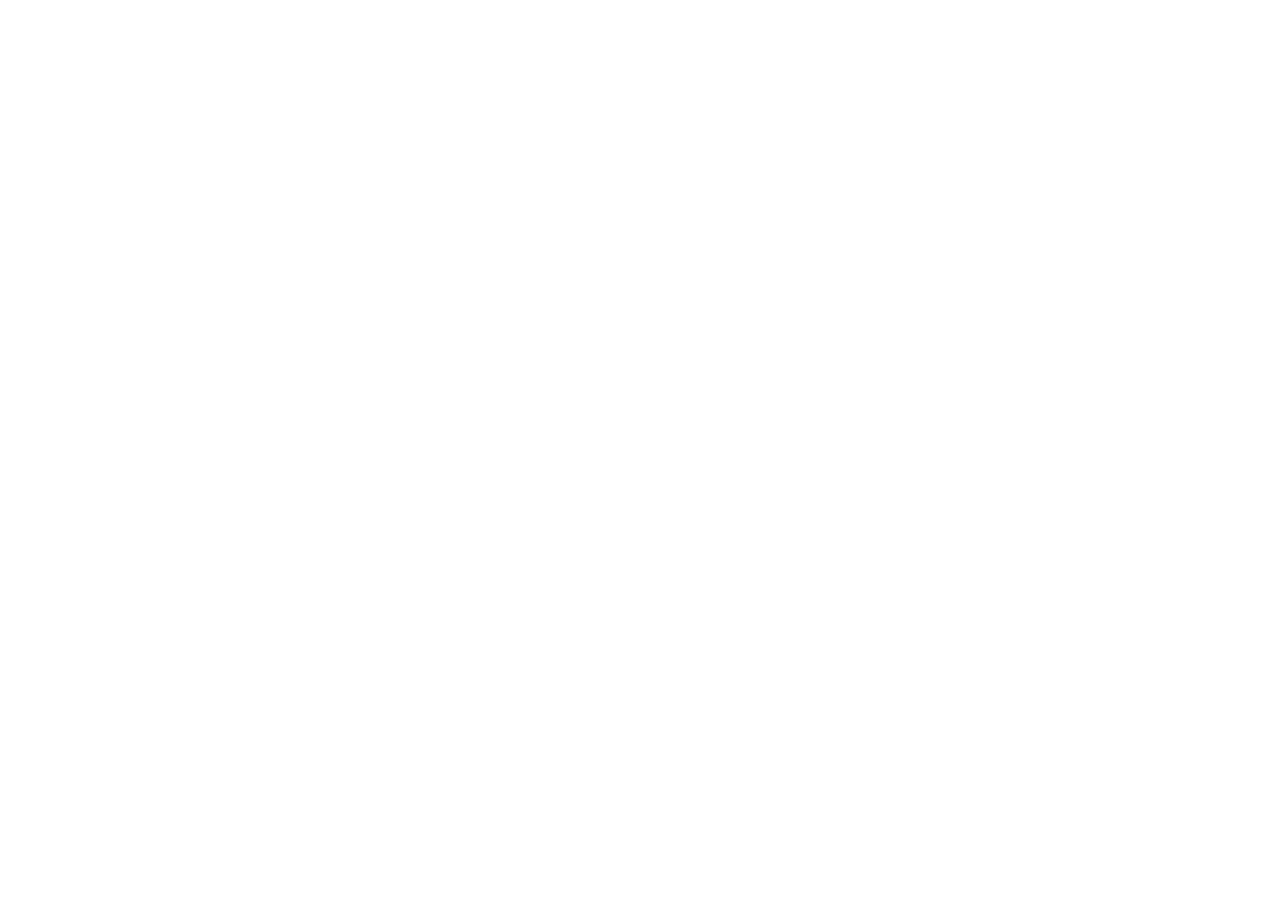
==== company/index.html @ 16fd2cfd "re start" ====
<!DOCTYPE html>
<html lang="en">
<!--
	Joe Olpin
	HTML # []
	M D, 2022
-->
<head>
	<meta charset="utf-8">
	<meta name="viewport" content="width=device-width, initial-scale=1">
	<title>HTML Assignment</title>
</head>
<body>

</body>
</html>
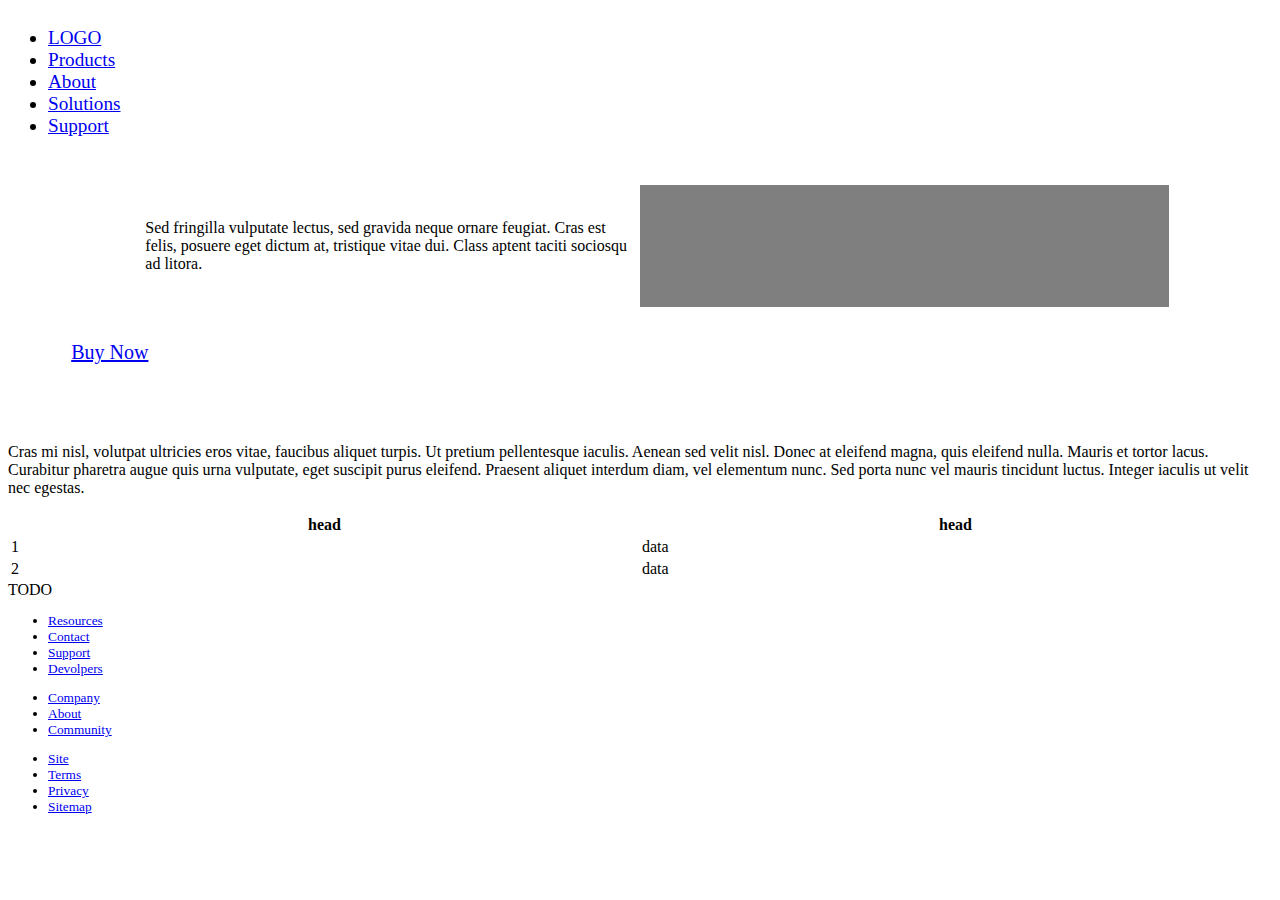
==== commit d6b6912a: "hm" ====
--- a/company/index.html
+++ b/company/index.html
@@ -2,15 +2,134 @@
 <html lang="en">
 <!--
 	Joe Olpin
-	HTML # []
-	M D, 2022
+	HTML CSS Business Website Project
+	February 22, 2022
 -->
 <head>
 	<meta charset="utf-8">
-	<meta name="viewport" content="width=device-width, initial-scale=1">
-	<title>HTML Assignment</title>
+	<meta name="viewport" content="width=device-width,initial-scale=1">
+	<title>Some Generic Tech Company</title>
+	<link rel="stylesheet" href="../../pure-min.css">
+	<!-- <link rel="stylesheet" href="https://unpkg.com/purecss@2.0.6/build/pure-min.css" integrity="sha384-Uu6IeWbM+gzNVXJcM9XV3SohHtmWE+3VGi496jvgX1jyvDTXfdK+rfZc8C1Aehk5" crossorigin="anonymous"> -->
+	<link rel="stylesheet" href="site.css">
 </head>
 <body>
-
+	<header class="pure-g pure-menu pure-menu-horizontal">
+		<ul class="pure-menu-list">
+			<li class="pure-u-1-5 pure-menu-item pure-menu-selected">
+				<a href="/" class="pure-menu-link">LOGO</a>
+			</li>
+			<li class="pure-u-1-5 pure-menu-item">
+				<a href="#" class="pure-menu-link">Products</a>
+			</li>
+			<li class="pure-u-1-5 pure-menu-item">
+				<a href="#" class="pure-menu-link">About</a>
+			</li>
+			<li class="pure-u-1-5 pure-menu-item">
+				<a href="#" class="pure-menu-link">Solutions</a>
+			</li>
+			<li class="pure-u-1-5 pure-menu-item">
+				<a href="#" class="pure-menu-link">Support</a>
+			</li>
+		</ul>
+	</header>
+	<main>
+		<div id="splash">
+			<figure id="front-display">
+				<figcaption>Sed fringilla vulputate lectus, sed gravida neque ornare feugiat. Cras est felis, posuere eget dictum at, tristique vitae dui. Class aptent taciti sociosqu ad litora.</figcaption>
+			</figure>
+			<br>
+			<a class="pure-button pure-button-primary button-large" href="#">Buy Now</a>
+		</div>
+		<section id="sales-pitch">
+			<p>Cras mi nisl, volutpat ultricies eros vitae, faucibus aliquet turpis. Ut pretium pellentesque iaculis. Aenean sed velit nisl. Donec at eleifend magna, quis eleifend nulla. Mauris et tortor lacus. Curabitur pharetra augue quis urna vulputate, eget suscipit purus eleifend. Praesent aliquet interdum diam, vel elementum nunc. Sed porta nunc vel mauris tincidunt luctus. Integer iaculis ut velit nec egestas.</p>
+			<table id="pricing" class="pure-table pure-table-bordered">
+				<thead>
+					<tr>
+						<th>head</th>
+						<th>head</th>
+					</tr>
+				</thead>
+				<tbody>
+					<tr>
+						<td>1</td>
+						<td>data</td>
+					</tr>
+					<tr>
+						<td>2</td>
+						<td>data</td>
+					</tr>
+				</tbody>
+			</table>
+			<aside>TODO</aside>
+		</section>
+	</main>
+	<footer class="pure-g pure-menu">
+		<ul class="pure-u-1-3 pure-menu-list">
+			<li class="pure-menu-item">
+				<a href="#" class="pure-menu-heading pure-menu-link">Resources</a>
+			</li>
+			<li class="pure-menu-item">
+				<a href="#" class="pure-menu-link">Contact</a>
+			</li>
+			<li class="pure-menu-item">
+				<a href="#" class="pure-menu-link">Support</a>
+			</li>
+			<li class="pure-menu-item">
+				<a href="#" class="pure-menu-link">Devolpers</a>
+			</li>
+		</ul>
+		<ul class="pure-u-1-3 pure-menu-list">
+			<li class="pure-menu-item">
+				<a href="#" class="pure-menu-heading pure-menu-link">Company</a>
+			</li>
+			<li class="pure-menu-item">
+				<a href="#" class="pure-menu-link">About</a>
+			</li>
+			<li class="pure-menu-item">
+				<a href="#" class="pure-menu-link">Community</a>
+			</li>
+		</ul>
+		<ul class="pure-u-1-3 pure-menu-list">
+			<li class="pure-menu-item">
+				<a href="#" class="pure-menu-heading pure-menu-link">Site</a>
+			</li>
+			<li class="pure-menu-item">
+				<a href="#" class="pure-menu-link">Terms</a>
+			</li>
+			<li class="pure-menu-item">
+				<a href="#" class="pure-menu-link">Privacy</a>
+			</li>
+			<li class="pure-menu-item">
+				<a href="#" class="pure-menu-link">Sitemap</a>
+			</li>
+		</ul>
+	</footer>
+	<!--
+		Product - TD
+		Price - TD
+		Place - TD
+		Promotion - TD
+	-->
+	<!--
+		Business Name: TD
+		Business Location: TD
+		Products/Services: TD
+		Prices: TD
+		Sales Incentives: TD
+	-->
+	<!--
+		Quotation and Citation
+		Favicon
+		Colors
+		Backgrounds
+		Borders
+		Outline
+		Text Decoration & Other Details
+		Fonts & Fallbacks
+		Icons
+		Table
+	-->
+	<!-- https://purecss.io/ -->
 </body>
-</html>+</html>
--- a/company/site.css
+++ b/company/site.css
@@ -0,0 +1,48 @@
+
+.pure-menu-item {
+    height: auto;
+}
+
+.button-large {
+    font-size: 125%;
+}
+
+header, footer {
+    display: inline-block;
+    clear: both;
+}
+
+header {
+    font-size: larger;
+}
+
+header > ul {
+    width: 100%;
+}
+
+footer {
+    font-size: smaller;
+}
+
+#splash {
+    padding: 5%;
+    padding-top: 1%;
+}
+
+#front-display {
+    padding: 3%;
+    background-image: url(front-display.png);
+    background-repeat: no-repeat;
+    background-size: 50% auto;
+    background-position: right;
+}
+
+#front-display > figcaption {
+    max-width: 50%;
+}
+
+/* #sales-pitch {} */
+
+table#pricing {
+    width: 100%;
+}
